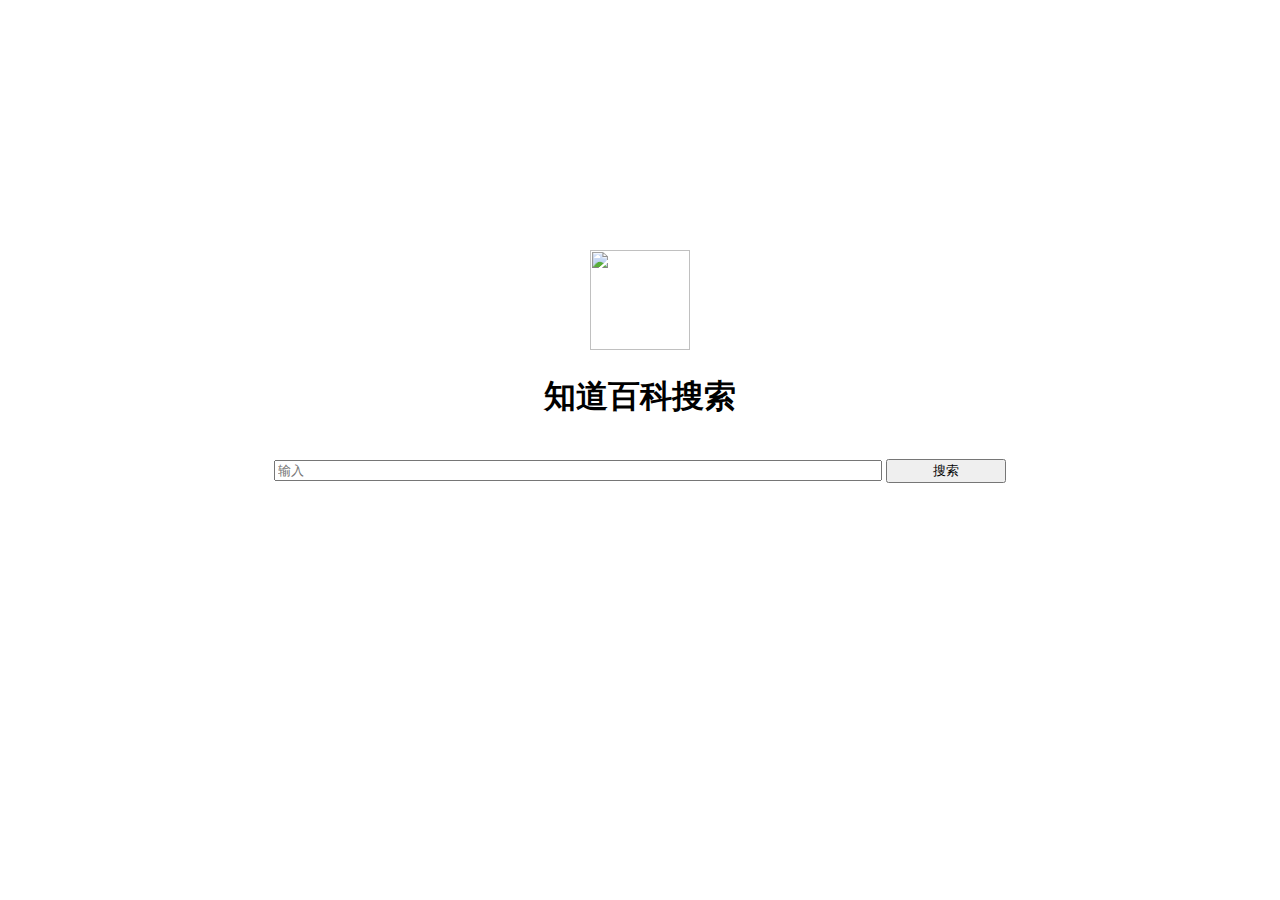
==== app/templates/index.html @ bb4266a7 "[0612] Frontend(with baike part almost done)" ====
<!DOCTYPE html>

<html>

<head>
    <title>知道百科</title>
    <meta charset="utf-8"/>
    <link rel="stylesheet" type="text/css" href="/static/css/style.css">
</head>

<body>

<div style="margin: 250px; white-space:nowrap;" align="center">
    <div align="center">
        <img src="/static/figs/baidu_logo.jpg" width="100px" height="100px" />
        <h1>知道百科搜索</h1><br/>
    </div>
    <form action="/s" method="GET">
        <input type="text" name="keyword" placeholder="输入" style="width: 600px;"/>
        <input type="submit" value="搜索" class="button" style="width: 120px;"/>
        <input type="hidden" name="page" value=1></input>
    </form>
</div>

</body>

</html>
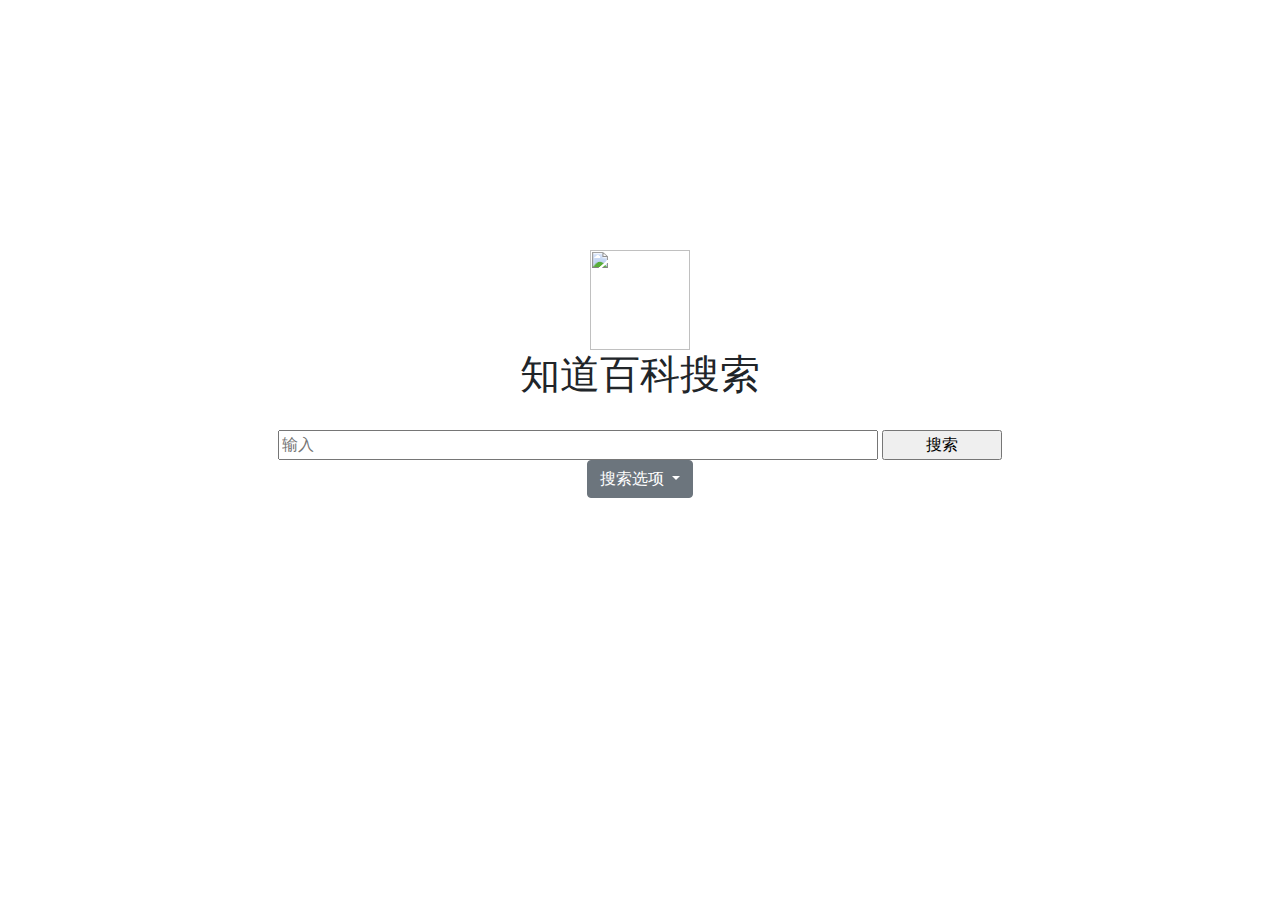
==== commit 1d99a704: "basic functions done" ====
--- a/app/templates/index.html
+++ b/app/templates/index.html
@@ -6,6 +6,10 @@
     <title>知道百科</title>
     <meta charset="utf-8"/>
     <link rel="stylesheet" type="text/css" href="/static/css/style.css">
+    <link rel="stylesheet" href="https://stackpath.bootstrapcdn.com/bootstrap/4.3.1/css/bootstrap.min.css" integrity="sha384-ggOyR0iXCbMQv3Xipma34MD+dH/1fQ784/j6cY/iJTQUOhcWr7x9JvoRxT2MZw1T" crossorigin="anonymous">
+    <script src="https://code.jquery.com/jquery-3.3.1.slim.min.js" integrity="sha384-q8i/X+965DzO0rT7abK41JStQIAqVgRVzpbzo5smXKp4YfRvH+8abtTE1Pi6jizo" crossorigin="anonymous"></script>
+    <script src="https://cdnjs.cloudflare.com/ajax/libs/popper.js/1.14.7/umd/popper.min.js" integrity="sha384-UO2eT0CpHqdSJQ6hJty5KVphtPhzWj9WO1clHTMGa3JDZwrnQq4sF86dIHNDz0W1" crossorigin="anonymous"></script>
+    <script src="https://stackpath.bootstrapcdn.com/bootstrap/4.3.1/js/bootstrap.min.js" integrity="sha384-JjSmVgyd0p3pXB1rRibZUAYoIIy6OrQ6VrjIEaFf/nJGzIxFDsf4x0xIM+B07jRM" crossorigin="anonymous"></script>
 </head>
 
 <body>
@@ -18,6 +22,27 @@
     <form action="/s" method="GET">
         <input type="text" name="keyword" placeholder="输入" style="width: 600px;"/>
         <input type="submit" value="搜索" class="button" style="width: 120px;"/>
+        <div class="dropdown inline-block">
+            <button class="btn btn-secondary dropdown-toggle" type="button" id="dropdownMenuButton" data-toggle="dropdown" aria-haspopup="true" aria-expanded="false">
+                搜索选项
+            </button>
+            <div id="search-opt" class="dropdown-menu" aria-labelledby="dropdownMenuButton">
+                <a class="dropdown-item" href="#">全部</a>
+                <div class="dropdown-divider"></div>
+                <a class="dropdown-item" href="#">百科-标题</a>
+                <a class="dropdown-item" href="#">百科-内容</a>
+                <div class="dropdown-divider"></div>
+                <a class="dropdown-item" href="#">知道-问题</a>
+                <a class="dropdown-item" href="#">知道-回答</a>
+            </div>
+            <script type="text/javascript">
+                $('#search-opt a').on('click', function(){
+                    document.getElementById('dropdownMenuButton').innerHTML = $(this).text();
+                    document.getElementById('search-opt-input').value = $(this).text();
+                });
+            </script>
+        </div>
+        <input type="hidden" name="search-opt" id="search-opt-input" value="全部"></input>
         <input type="hidden" name="page" value=1></input>
     </form>
 </div>
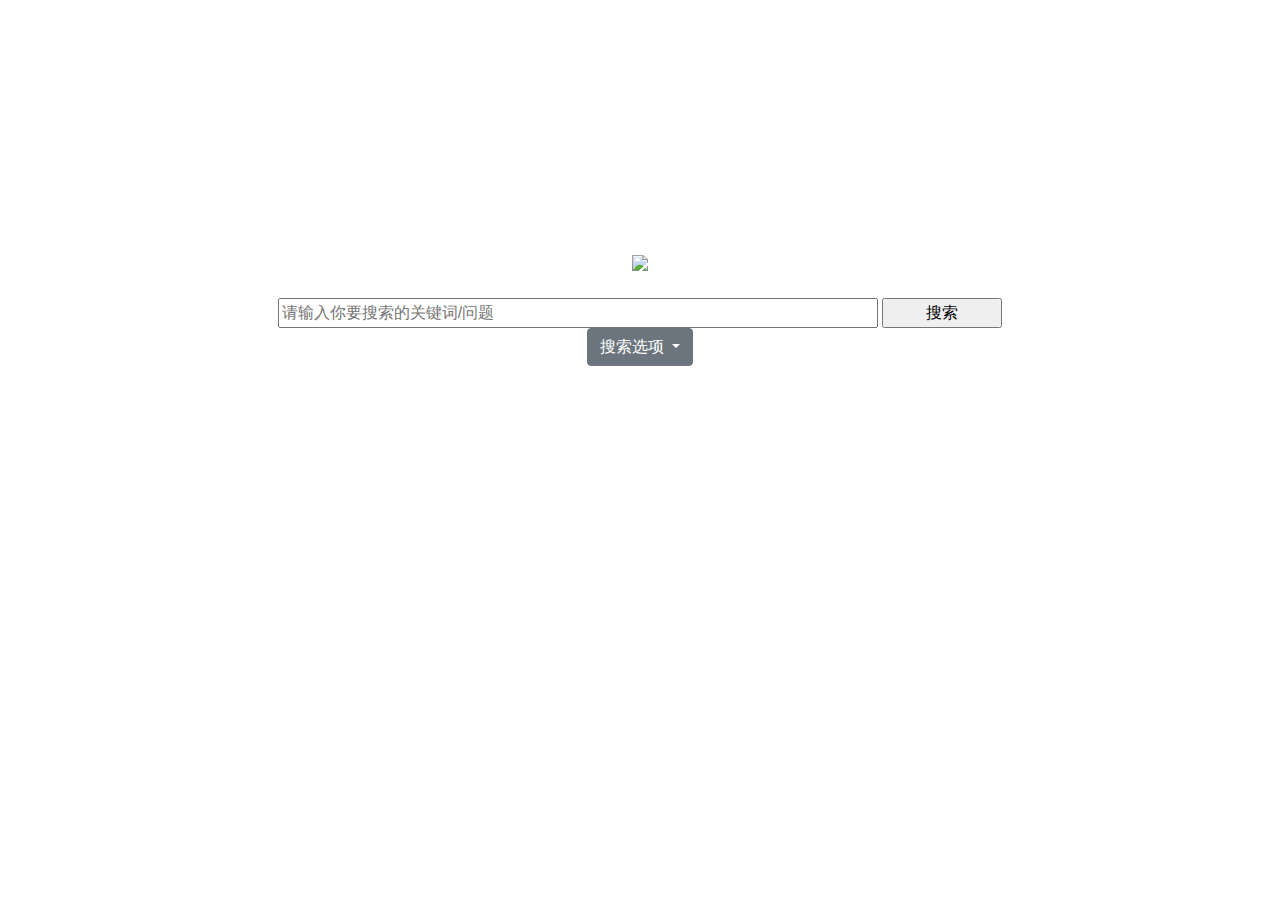
==== commit 50daa365: "done for test" ====
--- a/app/templates/index.html
+++ b/app/templates/index.html
@@ -16,11 +16,11 @@
 
 <div style="margin: 250px; white-space:nowrap;" align="center">
     <div align="center">
-        <img src="/static/figs/baidu_logo.jpg" width="100px" height="100px" />
-        <h1>知道百科搜索</h1><br/>
+        <img src="/static/figs/home_page_logo.png"  height="100px" /> <br/><br/>
+        <!-- <h1>知道百科搜索</h1><br/> -->
     </div>
     <form action="/s" method="GET">
-        <input type="text" name="keyword" placeholder="输入" style="width: 600px;"/>
+        <input type="text" name="keyword" placeholder="请输入你要搜索的关键词/问题" style="width: 600px;"/>
         <input type="submit" value="搜索" class="button" style="width: 120px;"/>
         <div class="dropdown inline-block">
             <button class="btn btn-secondary dropdown-toggle" type="button" id="dropdownMenuButton" data-toggle="dropdown" aria-haspopup="true" aria-expanded="false">
@@ -34,6 +34,8 @@
                 <div class="dropdown-divider"></div>
                 <a class="dropdown-item" href="#">知道-问题</a>
                 <a class="dropdown-item" href="#">知道-回答</a>
+                <div class="dropdown-divider"></div>
+                <a class="dropdown-item" href="#">图片</a>
             </div>
             <script type="text/javascript">
                 $('#search-opt a').on('click', function(){
